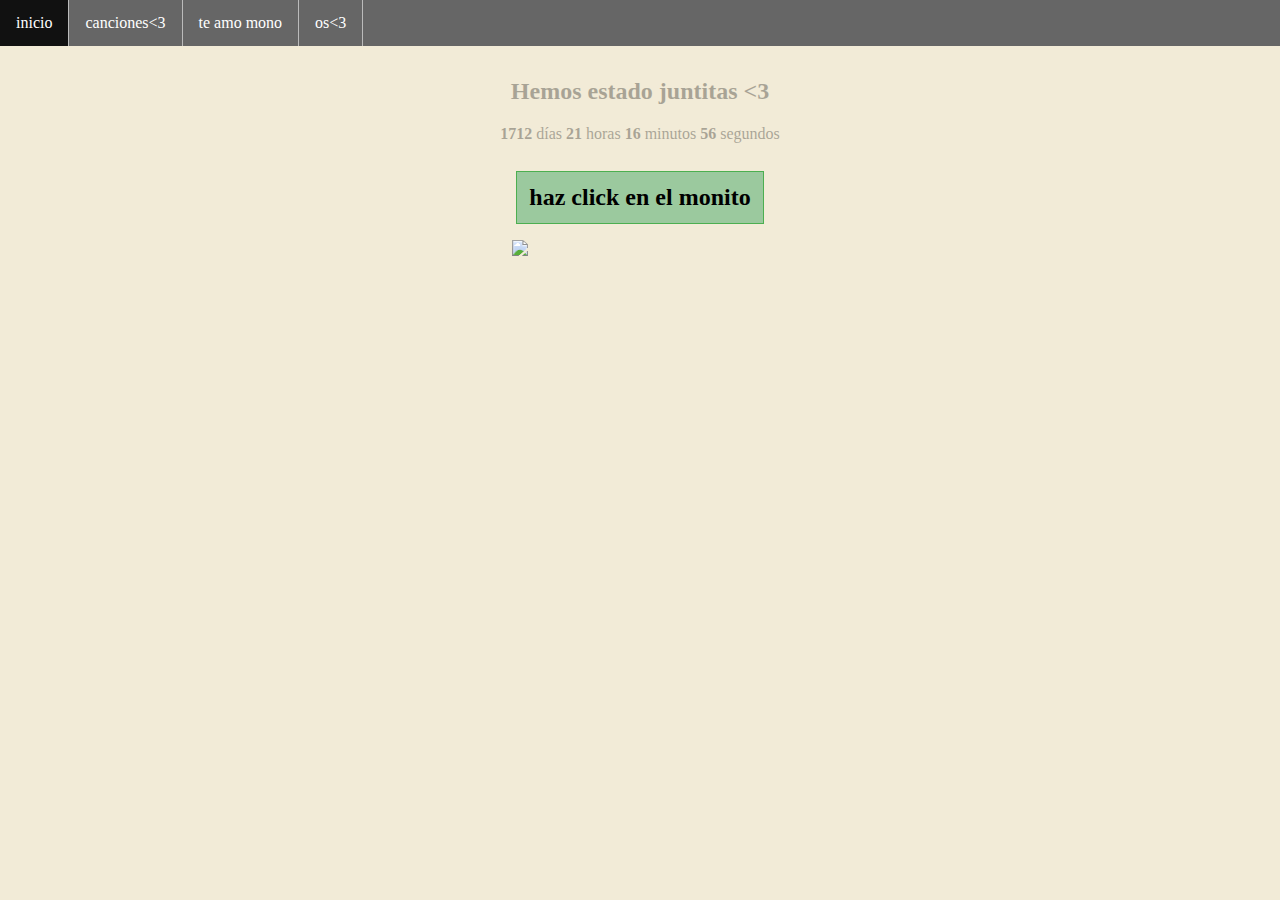
==== index.html @ 36c07093 "incomplete" ====
<!DOCTYPE html>
<html>
  <head>
    <meta charset="utf-8">
    <title>te amo polola</title> 
    <link href="estilo.css" rel="stylesheet" type="text/css">
  </head>

  <body id="raiz">
    <ul>
      <li><a href="index.html">inicio</a></li>
      <li><a href="canciones.html">canciones<3</a></li>
      <li><a href="teamo.html">te amo mono</a></li>
      <li><a href="os.html">os<3</a></li>
    </ul>

    <div class="content">
      <h2 id="together">Hemos estado juntitas <3 </h2>
      <div id="timer">
        <b id="d"></b> días
        <b id="h"></b> horas
        <b id="m"></b> minutos
        <b id="s"></b> segundos
      </div>
    </div>

    <div class="container">  
      <h1 id="principal">haz click en el monito</h1>
    </div>
    <img id="monito" src="https://i.pinimg.com/736x/ca/32/a1/ca32a11ab20379ac1f6b14970f93ac8e.jpg"></img>

    <script src='programa.js' charset='utf-8'></script>
    <script src='date.js' charset='utf-8'></script>

  </body>
</html>
---- estilo.css ----
html, body{
    margin:0px;
    padding:0px;
}

p { text-align: center }
h4 { text-align: center }
h1 { text-align: center }
.container { text-align: center; 
            padding-top: 12px;
            padding-right: 200px;
            padding-bottom: 0px;
            padding-left: 200px; }

.content { text-align: center; 
  padding-top: 12px;
  padding-right: 200px;
  padding-bottom: 0px;
  padding-left: 200px; }

  #timer{
    text-align: center;
    color: black;
  }
            
#raiz {background-color: 	rgb(242,235,215);}
#principal {background-color: 	rgb(155,201,158);
            font-size: 24px;
            padding: 12px 12px;
            border: 1px solid #4CAF50;
            display:inline-block; }


#principal:hover {
    background-color: rgba(3, 160, 131, 0.555); /* Green */
    color: white;
  }

#monito {
    display: block;
    margin-left: auto;
    margin-right: auto;
    width: 20%;
  }

  img:hover {
    box-shadow: 0 0 2px 1px rgba(0, 140, 186, 0.5);
  }

  ul {
    list-style-type: none;
    margin: 0;
    padding: 0;
    overflow: hidden;
    background-color: #666;
    top: 0;
    width: 100%;
  }
  
  li {
    float: left;
    border-right: 1px solid #bbb;
  }
  
  li a {
    display: block;
    color: white;
    text-align: center;
    padding: 14px 16px;
    text-decoration: none;
  }
  
  /* Change the link color to #111 (black) on hover */
  li a:hover {
    background-color: #111;
  }
  
  .active {
    background-color: #4CAF50;
  }


  .footer {
    position: fixed;
    left: 0;
    bottom: 0;
    width: 100%;
    background-color: #666;
    color: white;
    text-align: center;
  }


  .song-container {
    display: flex;
    flex-wrap: wrap;
    justify-content: center;
    padding: 20px;
}

.song {
    width: 200px;
    height: 200px;
    background-color: #fff;
    border-radius: 10px;
    margin: 10px;
    padding: 10px;
    text-align: center;
    box-shadow: 0px 4px 6px rgba(0, 0, 0, 0.1);
    transition: transform 0.2s ease-in-out;
}

.song:hover {
    transform: scale(1.05);
}

.song img {
    max-width: 100%;
    height: auto;
    border-radius: 10px;
}

.song h3 {
  margin: 20px 0 10px;
    font-size: 16px;
}

.song p {
    margin: 0;
    color: #888;
}
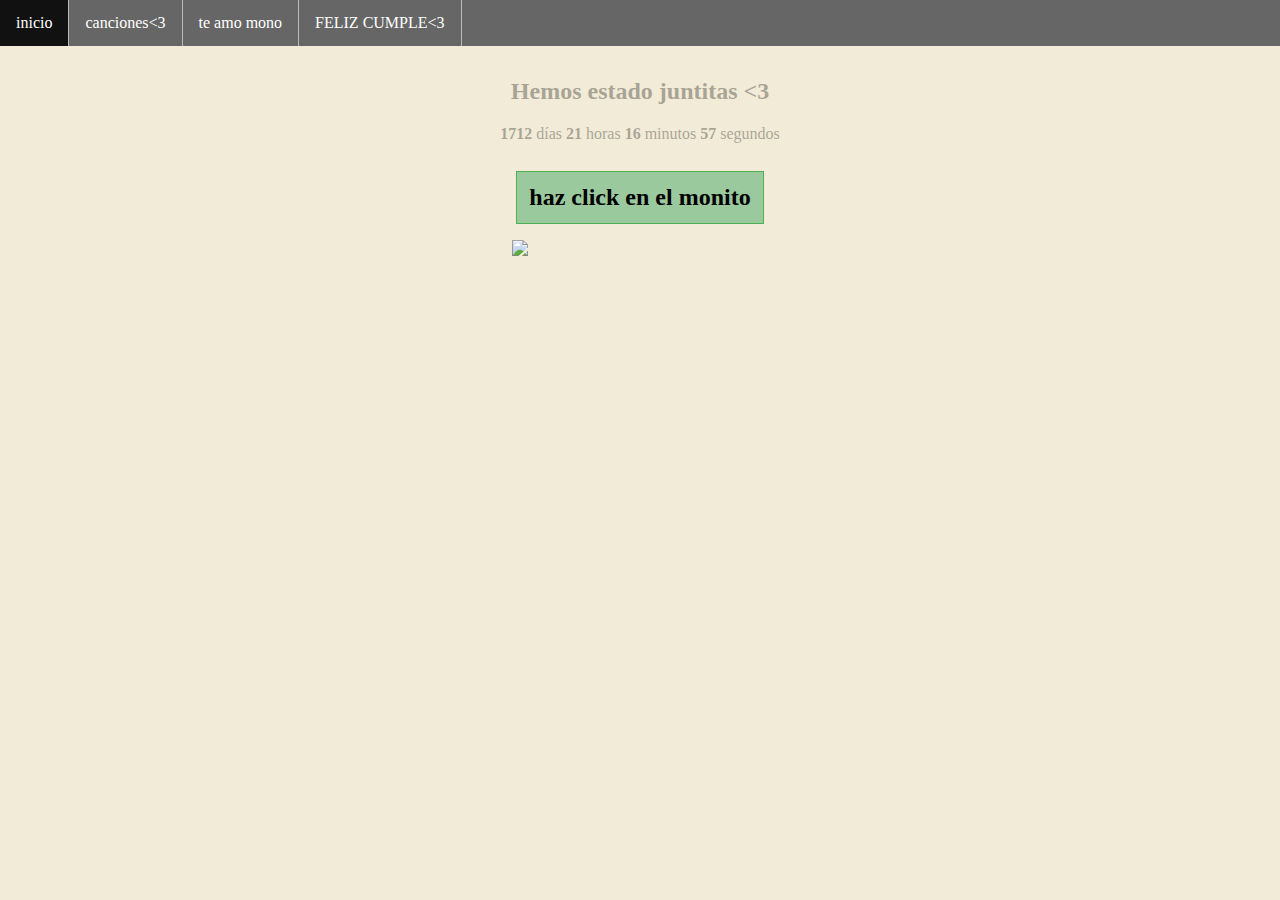
==== commit 71637615: "feliz cumple monito" ====
--- a/index.html
+++ b/index.html
@@ -11,7 +11,7 @@
       <li><a href="index.html">inicio</a></li>
       <li><a href="canciones.html">canciones<3</a></li>
       <li><a href="teamo.html">te amo mono</a></li>
-      <li><a href="os.html">os<3</a></li>
+      <li><a href="os.html">FELIZ CUMPLE<3</a></li>
     </ul>
 
     <div class="content">
--- a/estilo.css
+++ b/estilo.css
@@ -24,6 +24,9 @@
   }
             
 #raiz {background-color: 	rgb(242,235,215);}
+
+#monitos {background-image: 	url(monitos.jpg);}
+
 #principal {background-color: 	rgb(155,201,158);
             font-size: 24px;
             padding: 12px 12px;
@@ -41,6 +44,15 @@
     margin-left: auto;
     margin-right: auto;
     width: 20%;
+  }
+
+  #monito2 {
+    display: block;
+    margin-left: auto;
+    margin-right: auto;
+    width: 40%;
+    border: black;
+    border-style: solid;
   }
 
   img:hover {
@@ -130,4 +142,57 @@
     color: #888;
 }
 
+p.para1:first-letter {
+  font-size: 100px;
+  display: block;
+  float: left;
+  line-height: 0.5;
+  margin: 15px 15px 10px 0;
+}
 
+.letter-body {
+  font-size: 1rem;
+  width: 40%;
+  margin: auto;
+  font-family: 'Cormorant Infant', sans-serif;
+  font-weight: bold
+}
+
+.custom-body {
+  margin: 0;
+  padding: 0;
+  display: flex;
+  justify-content: center;
+  align-items: center;
+  min-height: 100vh;
+  background: url('wallpaper.jpg') no-repeat;
+  background-size: cover;
+}
+
+.container-grid {
+  display: flex;
+  justify-content: space-between;
+  background-image: url('wallpaper.jpg');
+  background-repeat: no-repeat;
+  background-size: cover;
+}
+
+.content-grid {
+  width: 60%;
+  padding: 20px;
+  background-color: rgba(255, 255, 255, 0.8);
+  border-radius: 10px;
+  box-shadow: 0px 0px 10px rgba(0, 0, 0, 0.1);
+  text-align: center;
+}
+
+
+
+
+
+
+
+
+
+
+
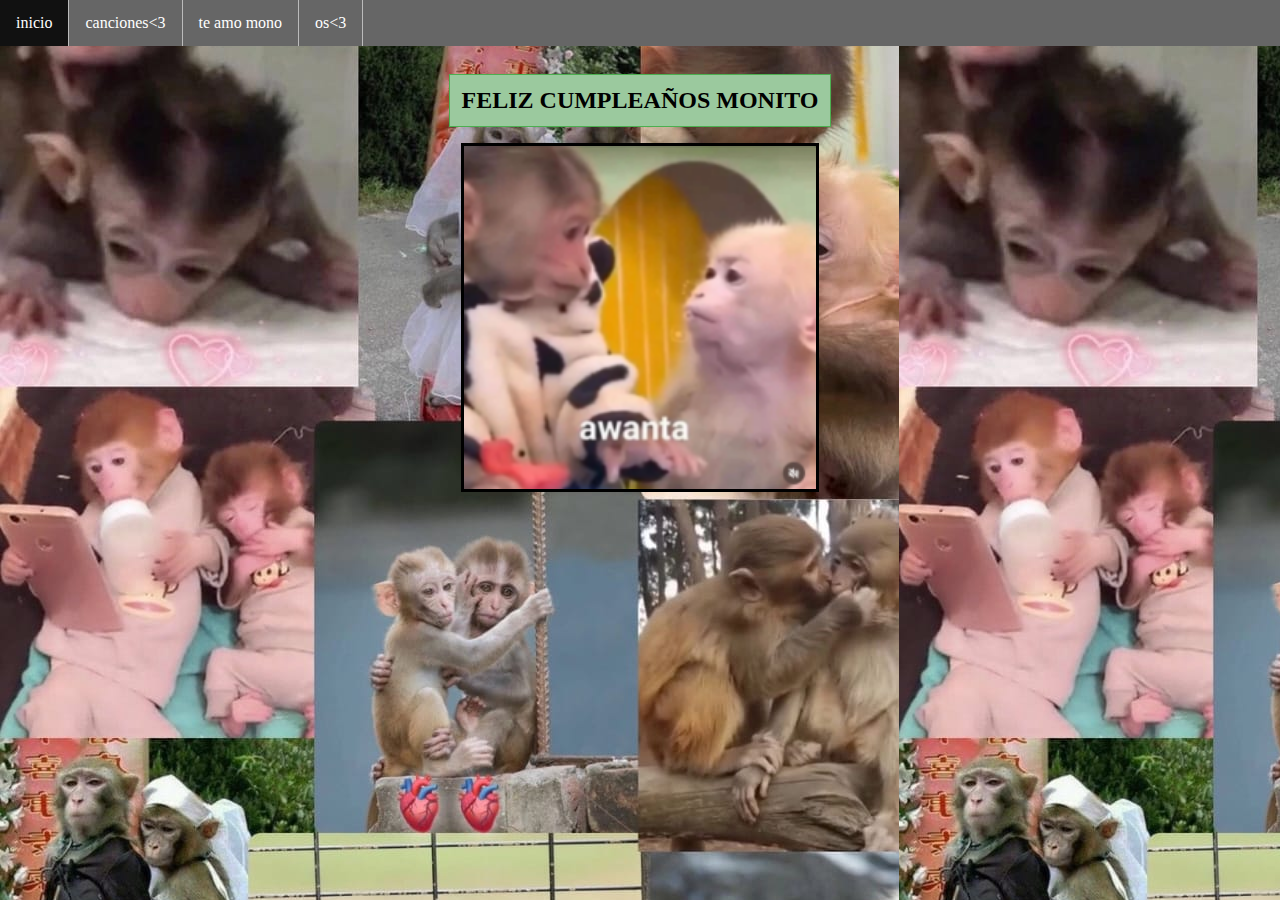
==== commit efbf088d: "cambio de index y link en readme" ====
--- a/index.html
+++ b/index.html
@@ -6,31 +6,17 @@
     <link href="estilo.css" rel="stylesheet" type="text/css">
   </head>
 
-  <body id="raiz">
+  <body id="monitos">
     <ul>
       <li><a href="index.html">inicio</a></li>
       <li><a href="canciones.html">canciones<3</a></li>
       <li><a href="teamo.html">te amo mono</a></li>
-      <li><a href="os.html">FELIZ CUMPLE<3</a></li>
+      <li><a href="tiempo.html">os<3</a></li>
     </ul>
-
-    <div class="content">
-      <h2 id="together">Hemos estado juntitas <3 </h2>
-      <div id="timer">
-        <b id="d"></b> días
-        <b id="h"></b> horas
-        <b id="m"></b> minutos
-        <b id="s"></b> segundos
-      </div>
+    <div class="container">  
+    <h1 id="principal">FELIZ CUMPLEAÑOS MONITO</h1>
+    <img id="monito2" src="awanta.png"></img>
     </div>
-
-    <div class="container">  
-      <h1 id="principal">haz click en el monito</h1>
-    </div>
-    <img id="monito" src="https://i.pinimg.com/736x/ca/32/a1/ca32a11ab20379ac1f6b14970f93ac8e.jpg"></img>
-
-    <script src='programa.js' charset='utf-8'></script>
-    <script src='date.js' charset='utf-8'></script>
 
   </body>
 </html>--- a/estilo.css
+++ b/estilo.css
@@ -152,7 +152,7 @@
 
 .letter-body {
   font-size: 1rem;
-  width: 40%;
+  width: 60%;
   margin: auto;
   font-family: 'Cormorant Infant', sans-serif;
   font-weight: bold
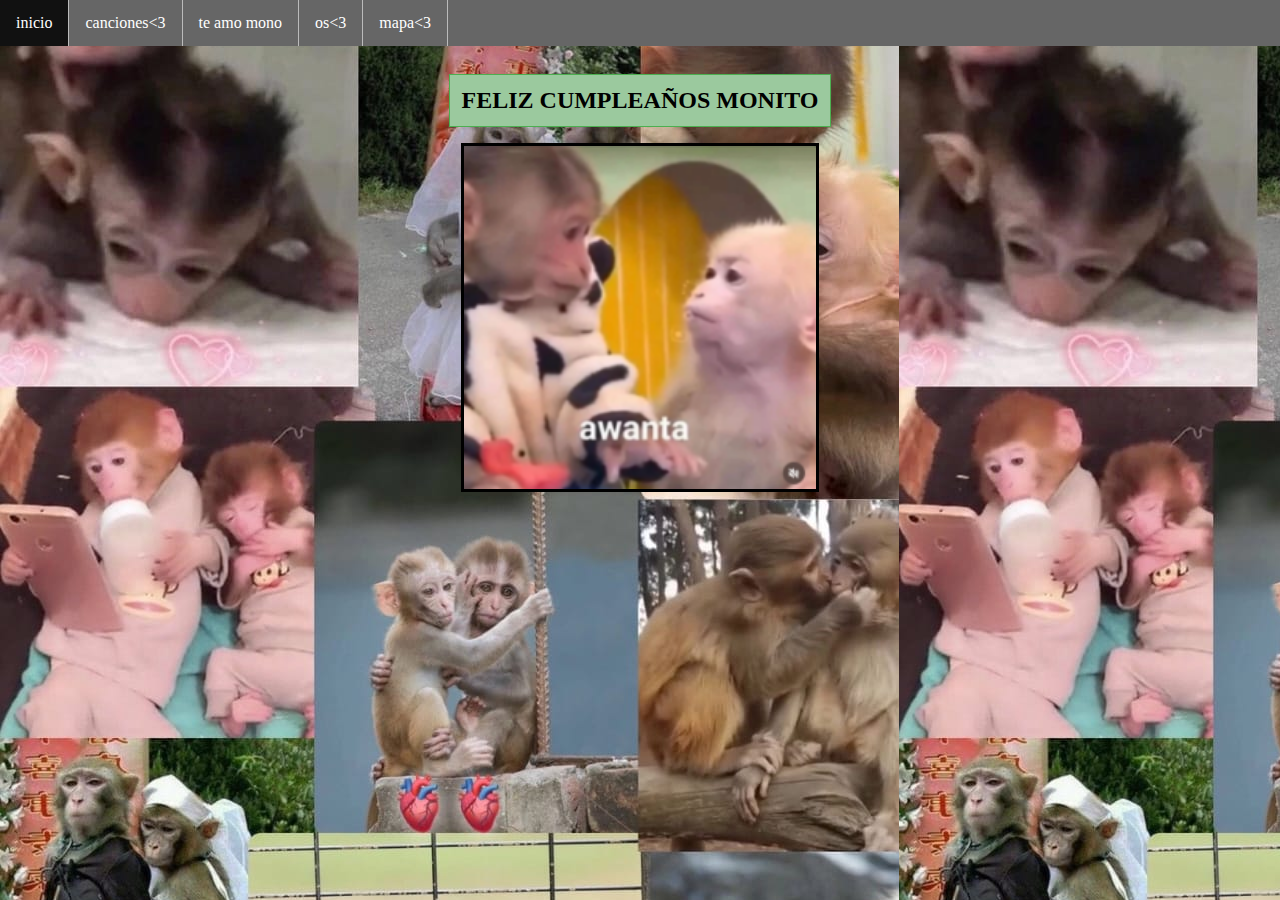
==== commit 8bed9b77: "feat: mapa, tiene solo el forestal" ====
--- a/index.html
+++ b/index.html
@@ -12,6 +12,7 @@
       <li><a href="canciones.html">canciones<3</a></li>
       <li><a href="teamo.html">te amo mono</a></li>
       <li><a href="tiempo.html">os<3</a></li>
+      <li><a href="mapa.html">mapa<3</a></li>
     </ul>
     <div class="container">  
     <h1 id="principal">FELIZ CUMPLEAÑOS MONITO</h1>
--- a/estilo.css
+++ b/estilo.css
@@ -186,13 +186,19 @@
   text-align: center;
 }
 
-
-
-
-
-
-
-
-
-
-
+#map {
+  width: 600px;
+  height: 600px;
+  margin: auto;
+}
+
+
+
+
+
+
+
+
+
+
+
